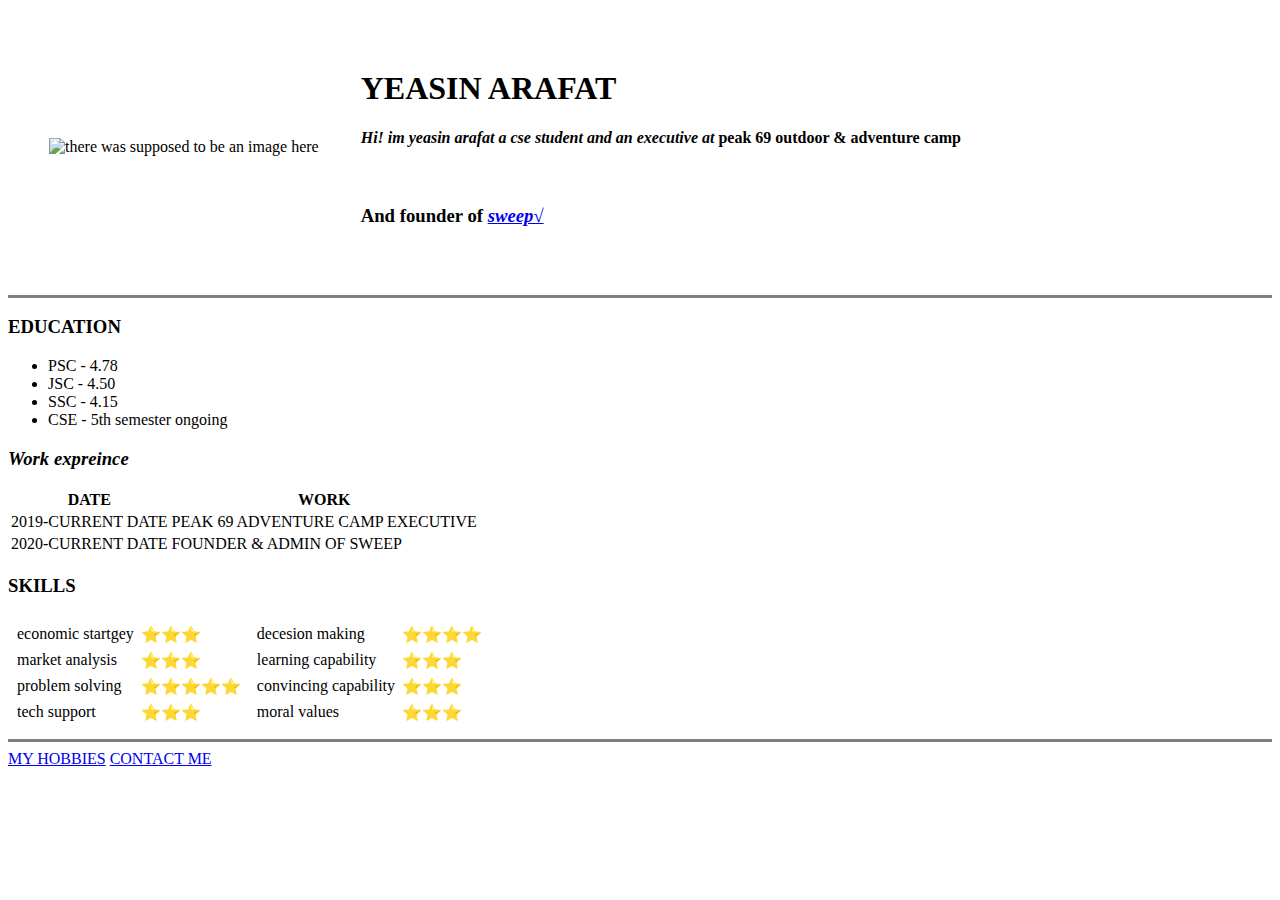
==== index.html @ f92d800c "initial cv website files" ====
<!DOCTYPE html>
<html lang="en" dir="ltr">

<head>
  <meta charset="utf-8">
  <title>yeasin</title>
</head>

<body>

  <table cellspacing=40>
    <tr>
      <td><img src="images/yeasin.png.png" height="200" width="200" alt="there was supposed to be an image here "></td>
      <td>
        <h1>YEASIN ARAFAT</h1>
        <p><em>
            <h4>Hi! im yeasin arafat a cse student and an executive at
          </em> <strong>peak 69 outdoor & adventure camp</h4></strong>
          <br>
        <h3> And founder of <strong> <em>
              <a href="https://www.facebook.com/Sweep-613082232711097">sweep√</em> </strong></a> </p>
        </h3>
      </td>
    </tr>
  </table>

  <hr size=3 noshade>

  <h3><strong>EDUCATION</strong> </h3>
  <ul>
    <li>PSC - 4.78</li>
    <li>JSC - 4.50</li>
    <li>SSC - 4.15</li>
    <li>CSE - 5th semester ongoing </li>
  </ul>
  <h3> <em>Work expreince</em> </h3>
  <table>
    <thead>
      <tr>
        <th>DATE</th>
        <th>WORK</th>
      </tr>
    </thead>
    <tbody>
      <tr>
        <td>2019-CURRENT DATE </td>
        <td>PEAK 69 ADVENTURE CAMP EXECUTIVE</td>
      </tr>
      <tr>
        <td>2020-CURRENT DATE</td>
        <td>FOUNDER & ADMIN OF SWEEP</td>
      </tr>
    </tbody>
    <tfoot>

    </tfoot>
  </table>
  <h3>SKILLS</h3>
  <table>
    <tr>
      <td>
        <table cellspacing=5>
          <tr>
            <td>economic startgey</td>
            <td>⭐⭐⭐</td>
          </tr>
          <tr>
            <td>market analysis</td>
            <td>⭐⭐⭐</td>
          </tr>
          <tr>
            <td>problem solving</td>
            <td>⭐⭐⭐⭐⭐</td>
          </tr>
          <tr>
            <td>tech support</td>
            <td>⭐⭐⭐</td>
          </tr>
        </table>

      </td>
      <td>
        <table cellspacing=5>
          <tr>
            <td>decesion making</td>
            <td>⭐⭐⭐⭐</td>
          </tr>
          <tr>
            <td>learning capability</td>
            <td>⭐⭐⭐</td>
          </tr>
          <tr>
            <td>convincing capability</td>
            <td>⭐⭐⭐</td>
          </tr>
          <tr>
            <td>moral values</td>
            <td>⭐⭐⭐</td>
          </tr>
        </table>

      </td>
    </tr>
  </table>

  <hr size=3 noshade>

  <a href="hobbies.html">MY HOBBIES</a>

  <a href="contact.html">CONTACT ME</a>

  </ol>
</body>

</html>
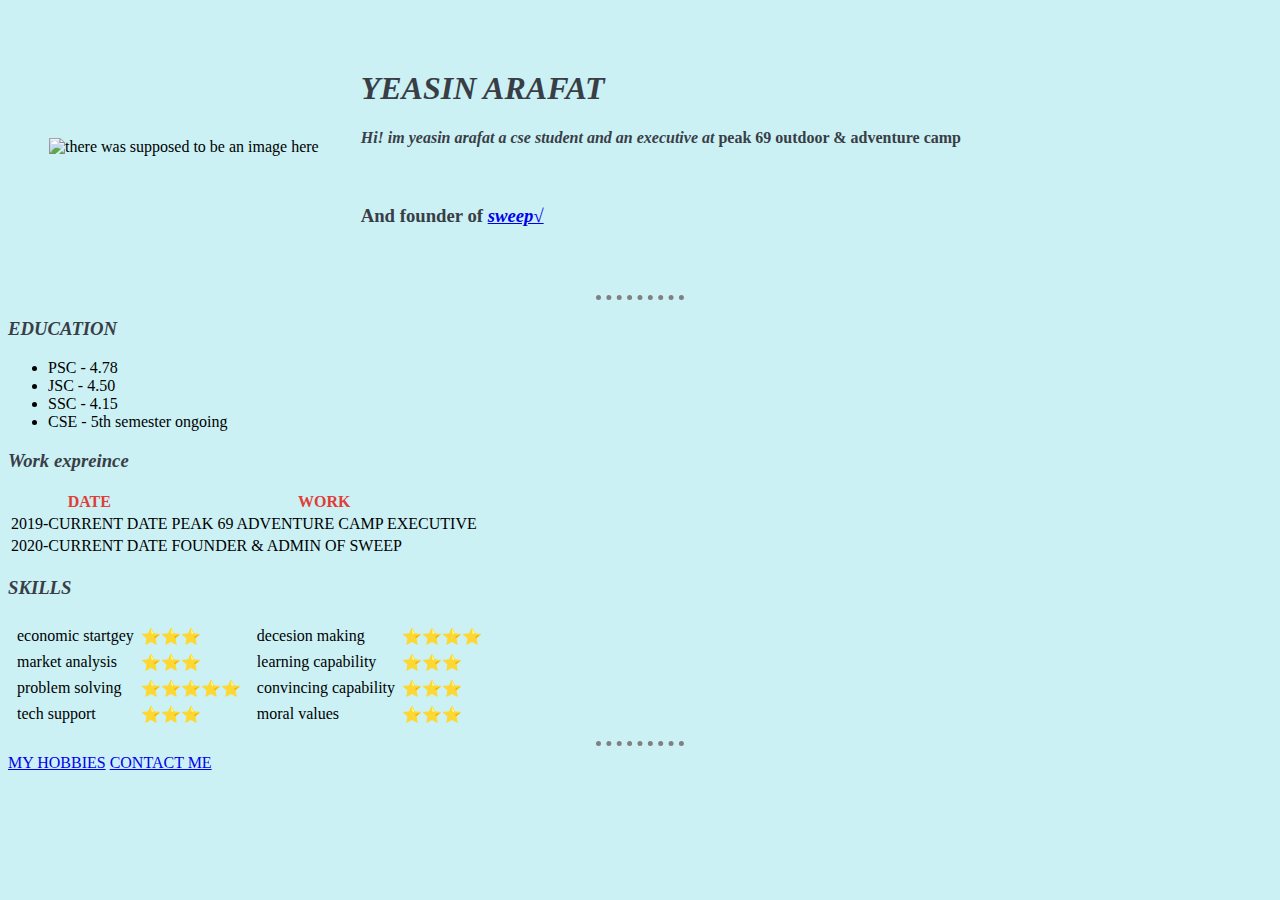
==== commit 90a9a0e8: "Add files via upload" ====
--- a/index.html
+++ b/index.html
@@ -4,6 +4,8 @@
 <head>
   <meta charset="utf-8">
   <title>yeasin</title>
+
+<link rel="stylesheet" href="styles.css">
 </head>
 
 <body>
@@ -12,7 +14,7 @@
     <tr>
       <td><img src="images/yeasin.png.png" height="200" width="200" alt="there was supposed to be an image here "></td>
       <td>
-        <h1>YEASIN ARAFAT</h1>
+        <h1><em>YEASIN ARAFAT</em></h1>
         <p><em>
             <h4>Hi! im yeasin arafat a cse student and an executive at
           </em> <strong>peak 69 outdoor & adventure camp</h4></strong>
@@ -24,16 +26,16 @@
     </tr>
   </table>
 
-  <hr size=3 noshade>
+  <hr>
 
-  <h3><strong>EDUCATION</strong> </h3>
+  <h3><em>EDUCATION</em></h3>
   <ul>
     <li>PSC - 4.78</li>
     <li>JSC - 4.50</li>
     <li>SSC - 4.15</li>
     <li>CSE - 5th semester ongoing </li>
   </ul>
-  <h3> <em>Work expreince</em> </h3>
+  <h3><em>Work expreince</em></h3>
   <table>
     <thead>
       <tr>
@@ -55,7 +57,7 @@
 
     </tfoot>
   </table>
-  <h3>SKILLS</h3>
+  <h3><em>SKILLS</em></h3>
   <table>
     <tr>
       <td>
@@ -103,7 +105,7 @@
     </tr>
   </table>
 
-  <hr size=3 noshade>
+  <hr>
 
   <a href="hobbies.html">MY HOBBIES</a>
 
--- a/styles.css
+++ b/styles.css
@@ -0,0 +1,25 @@
+body{
+  background-color: #cbf1f5;
+}
+hr{
+border-style:none;
+  border-top:dotted;
+  border-width: 5px;
+  border-color: grey;
+  width: 7%
+}
+h3{
+  color: #393e46
+}
+h1{
+  color: #393e46
+}
+h4{
+  color: #393e46
+}
+h2{
+  color: #393e46
+}
+th{
+  color: #e03e36
+}
